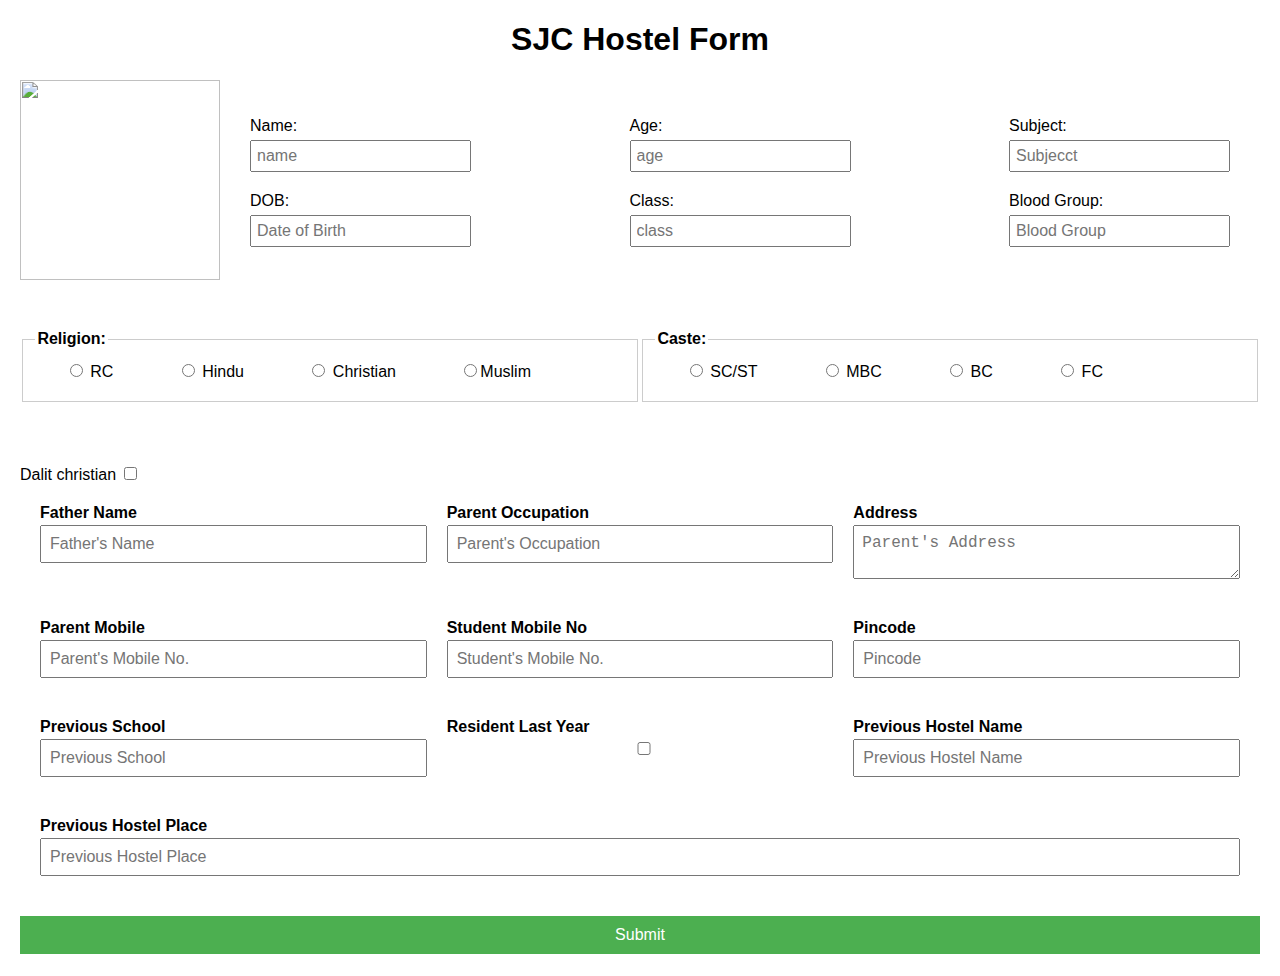
==== index.html @ 2df15a75 "fixes" ====
<!DOCTYPE html>
<html lang="en">
<head>
    <meta charset="UTF-8">
    <meta name="viewport" content="width=device-width, initial-scale=1.0">
    <title>Form</title>
    <link rel="stylesheet" href="assets/css/style.css">
</head>
<body>
    <h1 style="text-align: center;">SJC Hostel Form</h1>
    <form action="/submit-form" method="post" enctype="multipart/form-data">
        <div class="wrapperTop">
        <div class="image">
            <label for="image"><img src="assets/images/user.png" alt="" height="200" width="200"></label>
            <input type="file" id="image" name="image" style="display: none;">
        </div>
        <div class="wibbly-wobbly">
            <div class="wibbly-row">
                <div class="timey-wimey">
                    <label for="name">Name:</label>
                    <input type="text" id="name" name="name" placeholder="name">
                </div>
                <div class="timey-wimey">
                    <label for="age">Age:</label>
                    <input type="text" id="age" name="age" placeholder="age">
                </div>
                <div class="timey-wimey">
                    <label for="subject">Subject:</label>
                    <input type="text" id="subject" name="subject" placeholder="Subjecct">
                </div>
            </div>
            <div class="wibbly-row">
                <div class="timey-wimey">
                    <label for="dob">DOB:</label>
                    <input type="text" id="dob" name="dob" placeholder="Date of Birth">
                </div>
                <div class="timey-wimey">
                    <label for="class">Class:</label>
                    <input type="text" id="class" name="class" placeholder="class">
                </div>
                <div class="timey-wimey">
                    <label for="blood-group">Blood Group:</label>
                    <input type="text" id="blood-group" name="blood-group" placeholder="Blood Group">
                </div>
            </div>
        </div>
</div>


<div class="mainChoice">
        <fieldset>
            <legend>Religion:</legend>
            <label><input required type="radio" name="religion" value="RC"> RC</label>
            <label><input required type="radio" name="religion" value="Hindu"> Hindu</label>
            <label><input required type="radio" name="religion" value="Christian"> Christian</label>
            <label><input required type="radio" name="religion" value="Muslim">Muslim</label>
        </fieldset>

        <fieldset>
            <legend>Caste:</legend>
            <label><input required type="radio" name="caste" value="SC/ST"> SC/ST</label>
            <label><input required type="radio" name="caste" value="MBC"> MBC</label>
            <label><input required type="radio" name="caste" value="BC"> BC</label>
            <label><input required type="radio" name="caste" value="FC"> FC</label>
        </fieldset>
       
        
           
        
</div> 
<label for="dalitChristian">Dalit christian</label>
<input type="checkbox" name="dalitChristian">

<div class="etcdetails-weird">
    <div class="blorp-group">
        <label for="fatherName" class="snazzle-label">Father Name</label>
        <input required type="text" name="fatherName" placeholder="Father's Name" class="wobble-input">
    </div>
    <div class="blorp-group">
        <label for="parentOccupation" class="snazzle-label">Parent Occupation</label>
        <input required type="text" name="parentOccupation" placeholder="Parent's Occupation" class="wobble-input">
    </div>
    <div class="blorp-group">
        <label for="parentAddress" class="snazzle-label">Address</label>
        <textarea required name="parentAddress" placeholder="Parent's Address" class="wobble-textarea"></textarea>
    </div>
    <div class="blorp-group">
        <label for="parentMobileNo" class="snazzle-label">Parent Mobile</label>
        <input required type="tel" name="parentMobileNo" placeholder="Parent's Mobile No." class="wobble-input">
    </div>
    <div class="blorp-group">
        <label for="studentMobileNo" class="snazzle-label">Student Mobile No</label>
        <input required type="tel" name="studentMobileNo" placeholder="Student's Mobile No." class="wobble-input">
    </div>
    <div class="blorp-group">
        <label for="pincode" class="snazzle-label">Pincode</label>
        <input required type="text" name="pincode" placeholder="Pincode" class="wobble-input">
    </div>
    <div class="blorp-group">
        <label for="previousSchool" class="snazzle-label">Previous School</label>
        <input required type="text" name="previousSchool" placeholder="Previous School" class="wobble-input">
    </div>
    <div class="blorp-group">
        <label for="residentLastYear" class="snazzle-label">Resident Last Year</label>
        <input type="checkbox" name="residentLastYear" class="wobble-input">
    </div>
    <div class="blorp-group">
        <label for="previousHostelName" class="snazzle-label">Previous Hostel Name</label>
        <input type="text" name="previousHostelName" placeholder="Previous Hostel Name" class="wobble-input">
    </div>
    <div class="blorp-group">
        <label for="previousHostelPlace" class="snazzle-label">Previous Hostel Place</label>
        <input type="text" name="previousHostelPlace" placeholder="Previous Hostel Place" class="wobble-input">
    </div>
</div>
        
        <button type="submit">Submit</button>
    </form>
</body>
</html>
---- assets/css/style.css ----
body {
    font-family: Arial, sans-serif;
    margin: 20px;
}
form {
    max-width: 100vw;
    margin: 0 auto;
}
.form-group {
    display: flex;
    flex-wrap: wrap;
    margin-bottom: 15px;
    align-items: center;
}
.form-group label {
    flex: 0 0 150px;
    margin-bottom: 5px;
}
.form-group input[type="text"],
.form-group input[type="date"],
.form-group input[type="number"],
.form-group input[type="tel"],
.form-group input[type="file"],
.form-group input[type="checkbox"],
.form-group textarea {
    flex: 1;
    padding: 5px;
    margin-bottom: 5px;
}
.form-group.radio-group, .form-group.checkbox-group {
    flex-direction: row;
    justify-content: space-between;
}
.form-group.radio-group label, .form-group.checkbox-group label {
    flex: 1;
}
fieldset {
    border: 1px solid #ccc;
    padding: 10px;
    margin-bottom: 15px;
}
fieldset legend {
    font-weight: bold;
}
.half-width {
    flex: 1 0 50%;
    max-width: 50%;
}
.full-width {
    flex: 1 0 100%;
    max-width: 100%;
}
button {
    padding: 10px 20px;
    font-size: 16px;
    background-color: #4CAF50;
    color: white;
    border: none;
    cursor: pointer;
    display: block;
    width: 100%;
}

.wrapperTop{
    display: flex;
    justify-content:space-around;
}

.wibbly-wobbly {
    display: flex;
    flex-wrap: wrap;
    max-width: 1000px;
    margin: auto;
}
.timey-wimey {
    display: flex;
    flex-direction: column;
    margin: 10px;
}
.timey-wimey label {
    margin-bottom: 5px;
}
.timey-wimey input {
    padding: 5px;
    font-size: 16px;
}
.wibbly-row {
    display: flex;
    flex: 1;
    justify-content: space-between;
}

.mainChoice{
    display: flex;
    height: 20vh;
    justify-content: space-between;
    align-items: center;
    
}

.mainChoice>fieldset{
    padding: 1%;
    width: 60%;
    height: 5vh;
}

.mainChoice>fieldset>label{
  margin: 5%;
   
}
.etcdetails-weird{
    display: flex;
    flex-wrap: wrap;
    gap: 20px;
    max-width: 100vw;
    margin: auto;
    padding: 20px;
    box-sizing: border-box;
}
.blorp-group {
    flex: 1 1 calc(33.333% - 20px);
    display: flex;
    flex-direction: column;
    margin-bottom: 20px;
}
.snazzle-label {
    margin-bottom: 3px;
    font-weight: bold;
}
.wobble-input,
.wobble-textarea {
    padding: 8px;
    font-size: 16px;
    width: 100%;
    box-sizing: border-box;
}
.wobble-textarea {
    resize: vertical;
}
@media (max-width: 900px) {
    .blorp-group {
        flex: 1 1 calc(50% - 20px);
    }
}
@media (max-width: 600px) {
    .blorp-group {
        flex: 1 1 100%;
    }
}






@media (max-width: 600px) {
  
    .wrapperTop{
        flex-direction: column;
        align-items: center;
    }
    .wibbly-row{
        flex-direction: column;
    }
    .mainChoice{
     flex-direction: column;
    }
    .mainChoice>fieldset{
       
        width: 100%;
        height: 10vh;
    }
    .mainChoice>fieldset>label{
        margin: 3%;
        margin-top: 5%;
         
      }
}
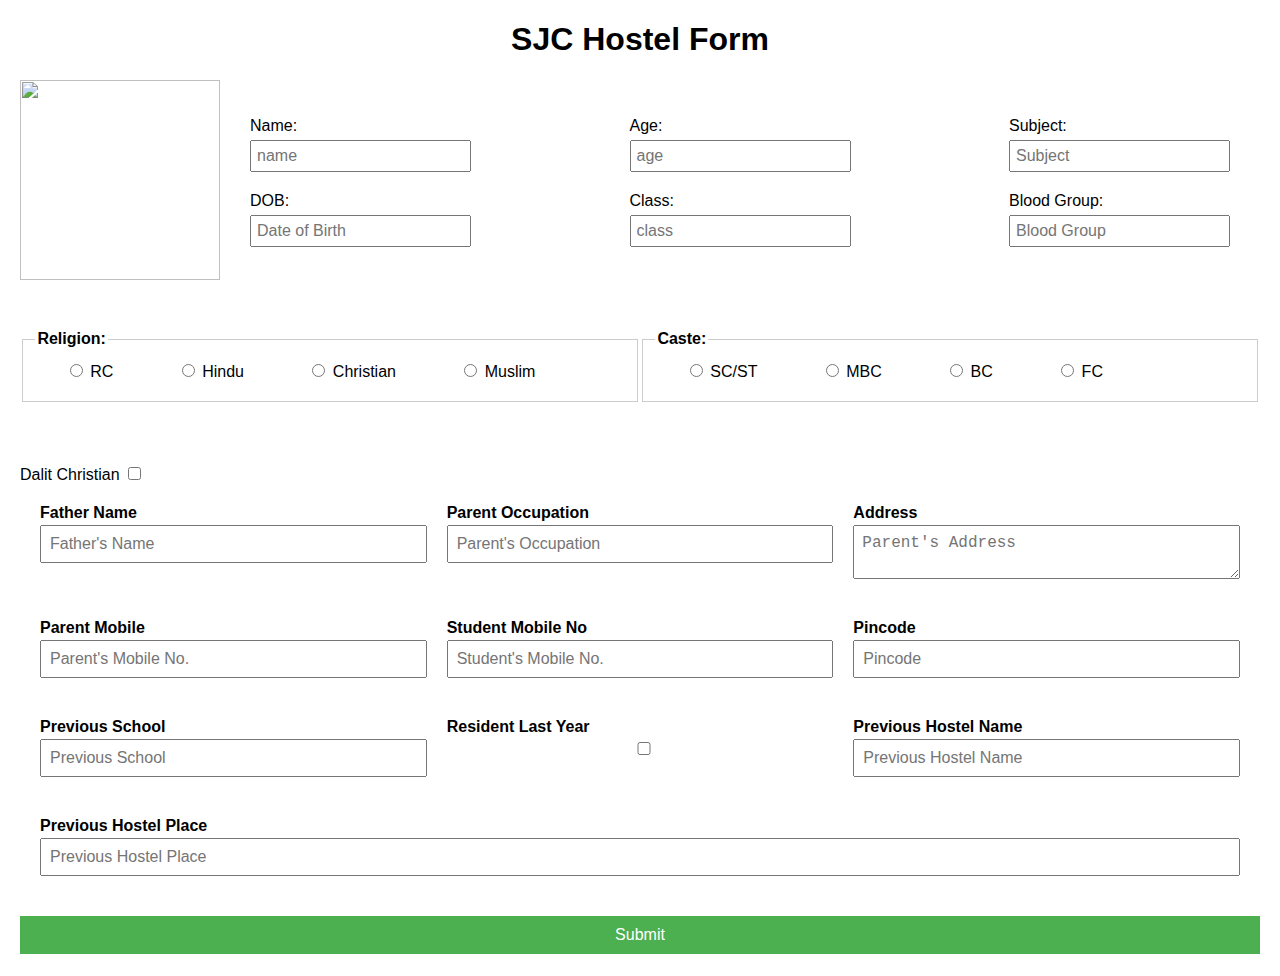
==== commit bc5e3672: "testcache" ====
--- a/index.html
+++ b/index.html
@@ -8,113 +8,135 @@
 </head>
 <body>
     <h1 style="text-align: center;">SJC Hostel Form</h1>
-    <form action="/submit-form" method="post" enctype="multipart/form-data">
+    <form id="sjcHostelForm" enctype="multipart/form-data">
         <div class="wrapperTop">
-        <div class="image">
-            <label for="image"><img src="assets/images/user.png" alt="" height="200" width="200"></label>
-            <input type="file" id="image" name="image" style="display: none;">
-        </div>
-        <div class="wibbly-wobbly">
-            <div class="wibbly-row">
-                <div class="timey-wimey">
-                    <label for="name">Name:</label>
-                    <input type="text" id="name" name="name" placeholder="name">
+            <div class="image">
+                <label for="image"><img src="assets/images/user.png" alt="" height="200" width="200"></label>
+                <input type="file" id="image" name="image" style="display: none;">
+            </div>
+            <div class="wibbly-wobbly">
+                <div class="wibbly-row">
+                    <div class="timey-wimey">
+                        <label for="name">Name:</label>
+                        <input type="text" id="name" name="name" placeholder="name" required>
+                    </div>
+                    <div class="timey-wimey">
+                        <label for="age">Age:</label>
+                        <input type="text" id="age" name="age" placeholder="age" required>
+                    </div>
+                    <div class="timey-wimey">
+                        <label for="subject">Subject:</label>
+                        <input type="text" id="subject" name="subject" placeholder="Subject" required>
+                    </div>
                 </div>
-                <div class="timey-wimey">
-                    <label for="age">Age:</label>
-                    <input type="text" id="age" name="age" placeholder="age">
-                </div>
-                <div class="timey-wimey">
-                    <label for="subject">Subject:</label>
-                    <input type="text" id="subject" name="subject" placeholder="Subjecct">
-                </div>
-            </div>
-            <div class="wibbly-row">
-                <div class="timey-wimey">
-                    <label for="dob">DOB:</label>
-                    <input type="text" id="dob" name="dob" placeholder="Date of Birth">
-                </div>
-                <div class="timey-wimey">
-                    <label for="class">Class:</label>
-                    <input type="text" id="class" name="class" placeholder="class">
-                </div>
-                <div class="timey-wimey">
-                    <label for="blood-group">Blood Group:</label>
-                    <input type="text" id="blood-group" name="blood-group" placeholder="Blood Group">
+                <div class="wibbly-row">
+                    <div class="timey-wimey">
+                        <label for="dob">DOB:</label>
+                        <input type="text" id="dob" name="dob" placeholder="Date of Birth" required>
+                    </div>
+                    <div class="timey-wimey">
+                        <label for="class">Class:</label>
+                        <input type="text" id="class" name="class" placeholder="class" required>
+                    </div>
+                    <div class="timey-wimey">
+                        <label for="blood-group">Blood Group:</label>
+                        <input type="text" id="blood-group" name="blood-group" placeholder="Blood Group" required>
+                    </div>
                 </div>
             </div>
         </div>
-</div>
 
+        <div class="mainChoice">
+            <fieldset>
+                <legend>Religion:</legend>
+                <label><input required type="radio" name="religion" value="RC"> RC</label>
+                <label><input required type="radio" name="religion" value="Hindu"> Hindu</label>
+                <label><input required type="radio" name="religion" value="Christian"> Christian</label>
+                <label><input required type="radio" name="religion" value="Muslim"> Muslim</label>
+            </fieldset>
 
-<div class="mainChoice">
-        <fieldset>
-            <legend>Religion:</legend>
-            <label><input required type="radio" name="religion" value="RC"> RC</label>
-            <label><input required type="radio" name="religion" value="Hindu"> Hindu</label>
-            <label><input required type="radio" name="religion" value="Christian"> Christian</label>
-            <label><input required type="radio" name="religion" value="Muslim">Muslim</label>
-        </fieldset>
+            <fieldset>
+                <legend>Caste:</legend>
+                <label><input required type="radio" name="caste" value="SC/ST"> SC/ST</label>
+                <label><input required type="radio" name="caste" value="MBC"> MBC</label>
+                <label><input required type="radio" name="caste" value="BC"> BC</label>
+                <label><input required type="radio" name="caste" value="FC"> FC</label>
+            </fieldset>
+        </div>
 
-        <fieldset>
-            <legend>Caste:</legend>
-            <label><input required type="radio" name="caste" value="SC/ST"> SC/ST</label>
-            <label><input required type="radio" name="caste" value="MBC"> MBC</label>
-            <label><input required type="radio" name="caste" value="BC"> BC</label>
-            <label><input required type="radio" name="caste" value="FC"> FC</label>
-        </fieldset>
-       
-        
-           
-        
-</div> 
-<label for="dalitChristian">Dalit christian</label>
-<input type="checkbox" name="dalitChristian">
+        <label for="dalitChristian">Dalit Christian</label>
+        <input type="checkbox" name="dalitChristian">
 
-<div class="etcdetails-weird">
-    <div class="blorp-group">
-        <label for="fatherName" class="snazzle-label">Father Name</label>
-        <input required type="text" name="fatherName" placeholder="Father's Name" class="wobble-input">
-    </div>
-    <div class="blorp-group">
-        <label for="parentOccupation" class="snazzle-label">Parent Occupation</label>
-        <input required type="text" name="parentOccupation" placeholder="Parent's Occupation" class="wobble-input">
-    </div>
-    <div class="blorp-group">
-        <label for="parentAddress" class="snazzle-label">Address</label>
-        <textarea required name="parentAddress" placeholder="Parent's Address" class="wobble-textarea"></textarea>
-    </div>
-    <div class="blorp-group">
-        <label for="parentMobileNo" class="snazzle-label">Parent Mobile</label>
-        <input required type="tel" name="parentMobileNo" placeholder="Parent's Mobile No." class="wobble-input">
-    </div>
-    <div class="blorp-group">
-        <label for="studentMobileNo" class="snazzle-label">Student Mobile No</label>
-        <input required type="tel" name="studentMobileNo" placeholder="Student's Mobile No." class="wobble-input">
-    </div>
-    <div class="blorp-group">
-        <label for="pincode" class="snazzle-label">Pincode</label>
-        <input required type="text" name="pincode" placeholder="Pincode" class="wobble-input">
-    </div>
-    <div class="blorp-group">
-        <label for="previousSchool" class="snazzle-label">Previous School</label>
-        <input required type="text" name="previousSchool" placeholder="Previous School" class="wobble-input">
-    </div>
-    <div class="blorp-group">
-        <label for="residentLastYear" class="snazzle-label">Resident Last Year</label>
-        <input type="checkbox" name="residentLastYear" class="wobble-input">
-    </div>
-    <div class="blorp-group">
-        <label for="previousHostelName" class="snazzle-label">Previous Hostel Name</label>
-        <input type="text" name="previousHostelName" placeholder="Previous Hostel Name" class="wobble-input">
-    </div>
-    <div class="blorp-group">
-        <label for="previousHostelPlace" class="snazzle-label">Previous Hostel Place</label>
-        <input type="text" name="previousHostelPlace" placeholder="Previous Hostel Place" class="wobble-input">
-    </div>
-</div>
+        <div class="etcdetails-weird">
+            <div class="blorp-group">
+                <label for="fatherName" class="snazzle-label">Father Name</label>
+                <input required type="text" name="fatherName" placeholder="Father's Name" class="wobble-input">
+            </div>
+            <div class="blorp-group">
+                <label for="parentOccupation" class="snazzle-label">Parent Occupation</label>
+                <input required type="text" name="parentOccupation" placeholder="Parent's Occupation" class="wobble-input">
+            </div>
+            <div class="blorp-group">
+                <label for="parentAddress" class="snazzle-label">Address</label>
+                <textarea required name="parentAddress" placeholder="Parent's Address" class="wobble-textarea"></textarea>
+            </div>
+            <div class="blorp-group">
+                <label for="parentMobileNo" class="snazzle-label">Parent Mobile</label>
+                <input required type="tel" name="parentMobileNo" placeholder="Parent's Mobile No." class="wobble-input">
+            </div>
+            <div class="blorp-group">
+                <label for="studentMobileNo" class="snazzle-label">Student Mobile No</label>
+                <input required type="tel" name="studentMobileNo" placeholder="Student's Mobile No." class="wobble-input">
+            </div>
+            <div class="blorp-group">
+                <label for="pincode" class="snazzle-label">Pincode</label>
+                <input required type="text" name="pincode" placeholder="Pincode" class="wobble-input">
+            </div>
+            <div class="blorp-group">
+                <label for="previousSchool" class="snazzle-label">Previous School</label>
+                <input required type="text" name="previousSchool" placeholder="Previous School" class="wobble-input">
+            </div>
+            <div class="blorp-group">
+                <label for="residentLastYear" class="snazzle-label">Resident Last Year</label>
+                <input type="checkbox" name="residentLastYear" class="wobble-input">
+            </div>
+            <div class="blorp-group">
+                <label for="previousHostelName" class="snazzle-label">Previous Hostel Name</label>
+                <input type="text" name="previousHostelName" placeholder="Previous Hostel Name" class="wobble-input">
+            </div>
+            <div class="blorp-group">
+                <label for="previousHostelPlace" class="snazzle-label">Previous Hostel Place</label>
+                <input type="text" name="previousHostelPlace" placeholder="Previous Hostel Place" class="wobble-input">
+            </div>
+        </div>
         
         <button type="submit">Submit</button>
     </form>
+
+    <script>
+        document.getElementById('sjcHostelForm').addEventListener('submit', async function(event) {
+            event.preventDefault(); // Prevent the default form submission
+
+            const formData = new FormData(this); // Collect all form data
+
+            try {
+                const response = await fetch('https://hostel-back-end.vercel.app/formSubmit', {
+                    method: 'POST',
+                    body: formData
+                });
+
+                if (response.ok) {
+                    alert('Form submitted successfully!');
+                    // Optionally reset the form
+                    this.reset();
+                } else {
+                    alert('Form submission failed.');
+                }
+            } catch (error) {
+                console.error('Error:', error);
+                alert('An error occurred while submitting the form.');
+            }
+        });
+    </script>
 </body>
 </html>
--- a/assets/css/style.css
+++ b/assets/css/style.css
@@ -141,6 +141,10 @@
     .blorp-group {
         flex: 1 1 calc(50% - 20px);
     }
+    .mainChoice>fieldset>label{
+        margin: 2%;
+         
+      }
 }
 @media (max-width: 600px) {
     .blorp-group {
@@ -175,4 +179,8 @@
         margin-top: 5%;
          
       }
+      .mainChoice>fieldset>label{
+        margin: 1%;
+         
+      }
 }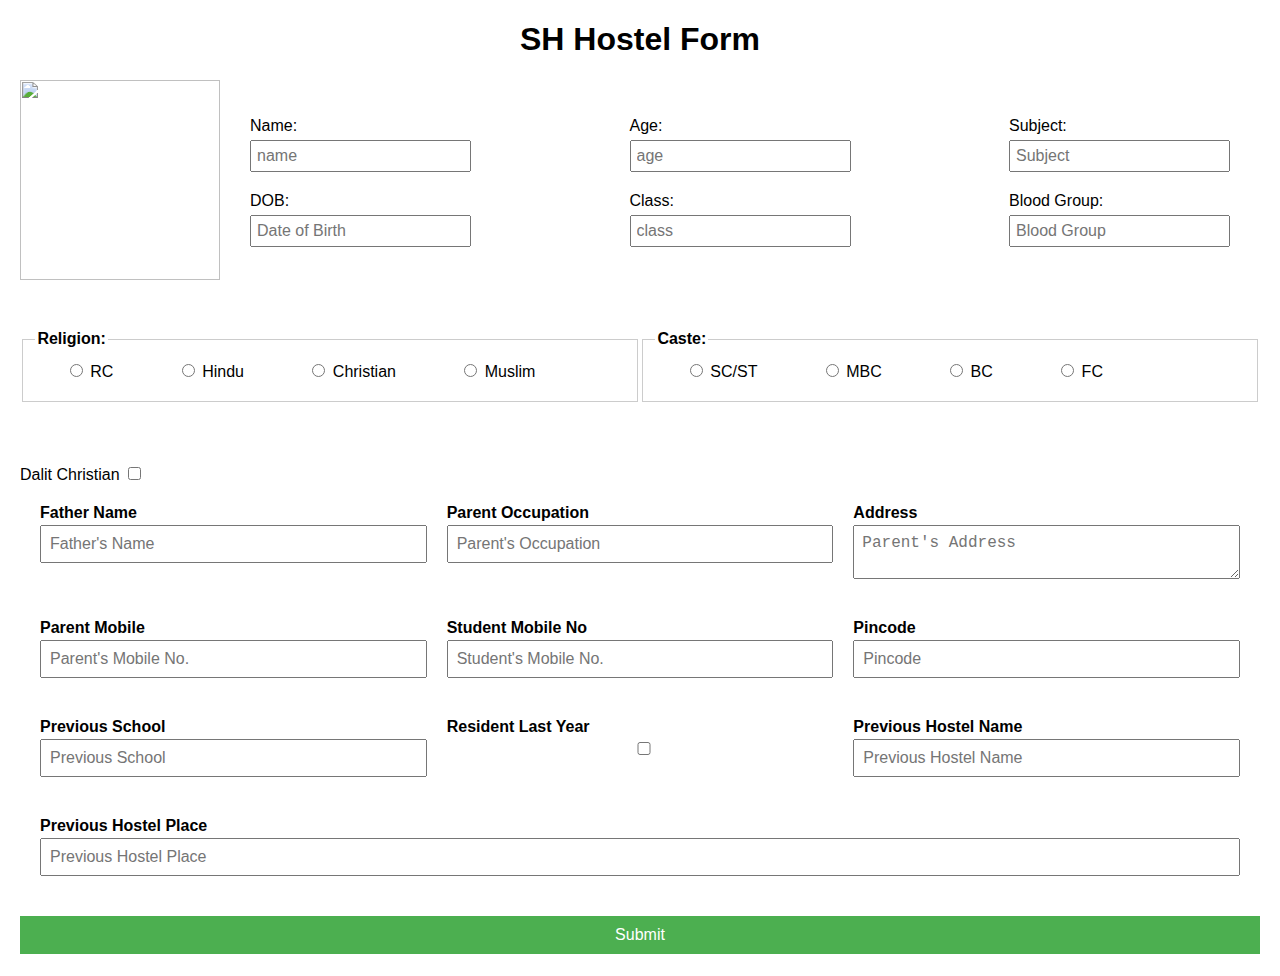
==== commit 0791fe3a: "fixes" ====
--- a/index.html
+++ b/index.html
@@ -7,12 +7,14 @@
     <link rel="stylesheet" href="assets/css/style.css">
 </head>
 <body>
-    <h1 style="text-align: center;">SJC Hostel Form</h1>
+    <h1 style="text-align: center;">SH Hostel Form</h1>
     <form id="sjcHostelForm" enctype="multipart/form-data">
         <div class="wrapperTop">
             <div class="image">
-                <label for="image"><img src="assets/images/user.png" alt="" height="200" width="200"></label>
-                <input type="file" id="image" name="image" style="display: none;">
+                <label for="image">
+                    <img id="imagePreview" src="assets/images/user.png" alt="" height="200" width="200">
+                </label>
+                <input type="file" id="image" name="image" style="display: none;" required>
             </div>
             <div class="wibbly-wobbly">
                 <div class="wibbly-row">
@@ -114,6 +116,23 @@
     </form>
 
     <script>
+        // Image Preview
+        const imageInput = document.getElementById('image');
+        const imagePreview = document.getElementById('imagePreview');
+
+        imageInput.addEventListener('change', function() {
+            const file = this.files[0];
+            if (file) {
+                const reader = new FileReader();
+                reader.onload = function(event) {
+                    imagePreview.setAttribute('src', event.target.result);
+                }
+                reader.readAsDataURL(file);
+            } else {
+                imagePreview.setAttribute('src', 'assets/images/user.png');
+            }
+        });
+
         document.getElementById('sjcHostelForm').addEventListener('submit', async function(event) {
             event.preventDefault(); // Prevent the default form submission
 
@@ -129,6 +148,7 @@
                     alert('Form submitted successfully!');
                     // Optionally reset the form
                     this.reset();
+                    imagePreview.setAttribute('src', 'assets/images/user.png'); // Reset the image preview
                 } else {
                     alert('Form submission failed.');
                 }
